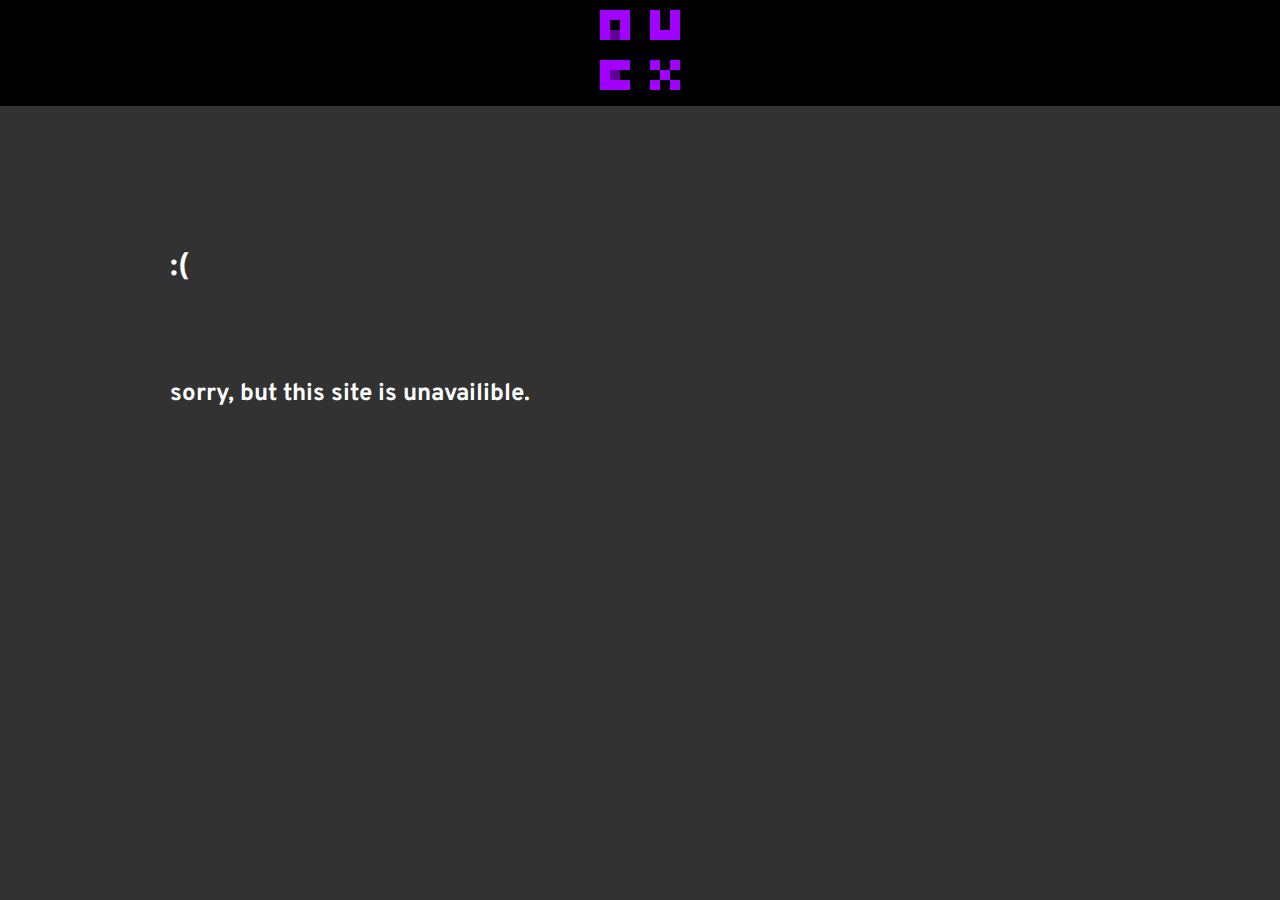
==== 404/index.html @ 6de46761 "1st" ====
<!DOCTYPE html>
<html lang="en">
<head>
    <meta charset="UTF-8">
    <meta http-equiv="X-UA-Compatible" content="IE=edge">
    <meta name="viewport" content="width=device-width, initial-scale=1.0">
    <title>sorry</title>
    <link href="../style.css" rel="stylesheet" type="text/css" />
    <style>
        #msg {
            padding-left: 170px;
            padding-top: 50px;
        }
        #titleL {
            font-family: Overpass;
            padding-left: 170px;
            padding-top: 120px;
        }
    </style>
</head>
<body style="background-color:rgb(50, 50, 50)">
    <div id="upside">
        <div>
            <a href="../index.html"><img id="logo" src="../media/auex.png"/></a>
        </div>
    </div>
    <div id="titleL">
        <h1>:(</h1>
    </div>
    <div id="msg">
        <h2>sorry, but this site is unavailible.</h2>
    </div>
</body>
</html>
---- style.css ----
@import url('https://fonts.googleapis.com/css2?family=Overpass:wght@500&display=swap');

body {
    background-color: rgb(28, 28, 28);
    color: white;
    font-family: Overpass;
    margin: 0;
}

#upside {
    display: flex;
    background-color: black; /* rgb(46, 0, 69); */
}

#upside div {
    margin-left: auto;
    margin-right: auto;
}

#title1 {
    text-align: center;
}

#title {
    padding-left: 175px;
}

#content {
    padding-left: 75px;
}

#image {
    margin-left: auto;
    margin-right: auto;
}
#image img {
    width: 1440px;
}
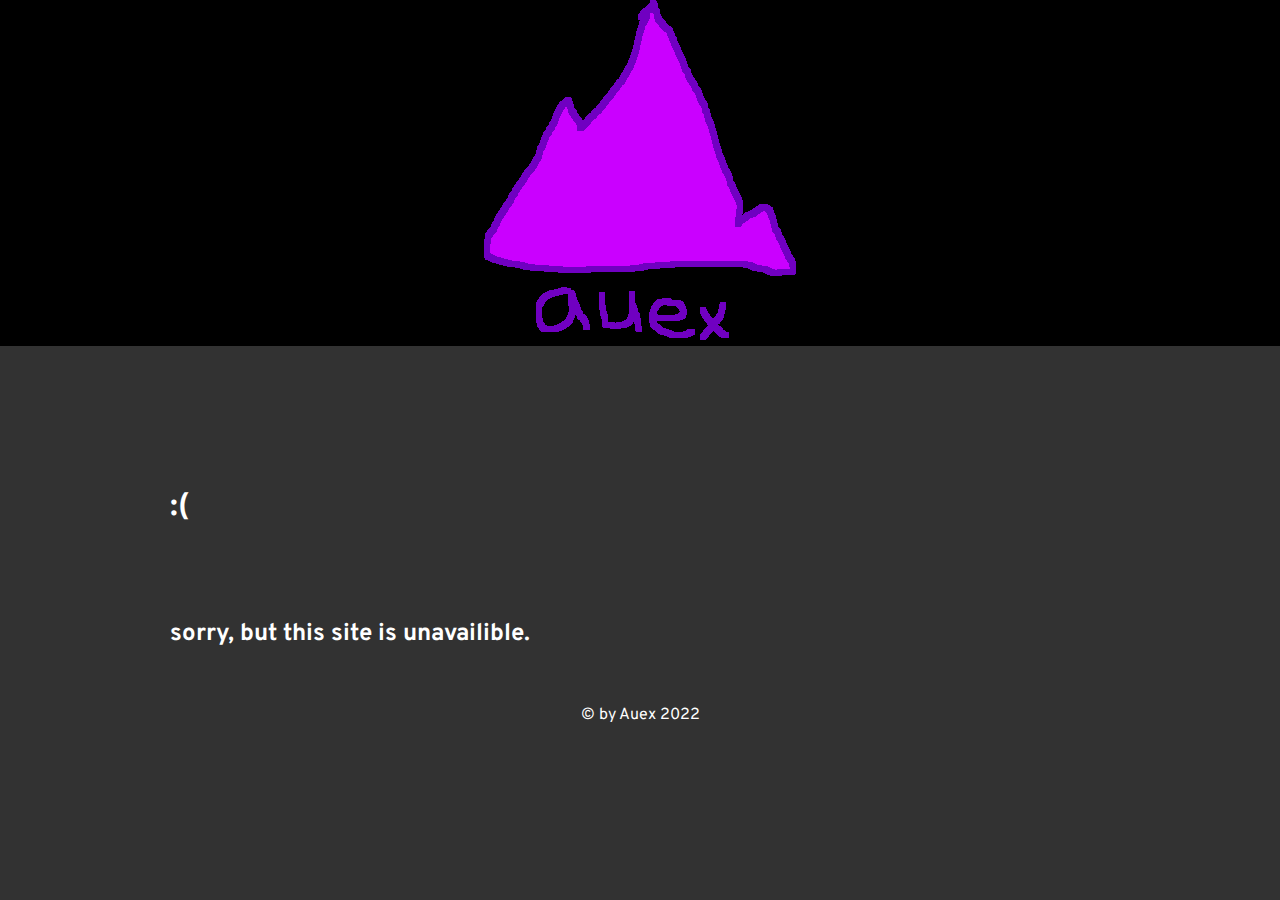
==== commit d96cfb4e: "a" ====
--- a/404/index.html
+++ b/404/index.html
@@ -30,5 +30,9 @@
     <div id="msg">
         <h2>sorry, but this site is unavailible.</h2>
     </div>
+    <div id="title1">
+        <br>
+        <p>© by Auex 2022</p>
+    </div>
 </body>
 </html>--- a/style.css
+++ b/style.css
@@ -5,6 +5,10 @@
     color: white;
     font-family: Overpass;
     margin: 0;
+}
+
+#logo {
+    width: 100
 }
 
 #upside {
@@ -26,7 +30,7 @@
 }
 
 #content {
-    padding-left: 75px;
+    padding-left: 15%;
 }
 
 #image {
@@ -34,5 +38,14 @@
     margin-right: auto;
 }
 #image img {
-    width: 1440px;
-}+    width: 100%;
+}
+
+#link_card {
+    padding-left: auto;
+    padding-right: auto;
+    width: 75%;
+}
+#link_card img {
+    width: 100%;
+}
